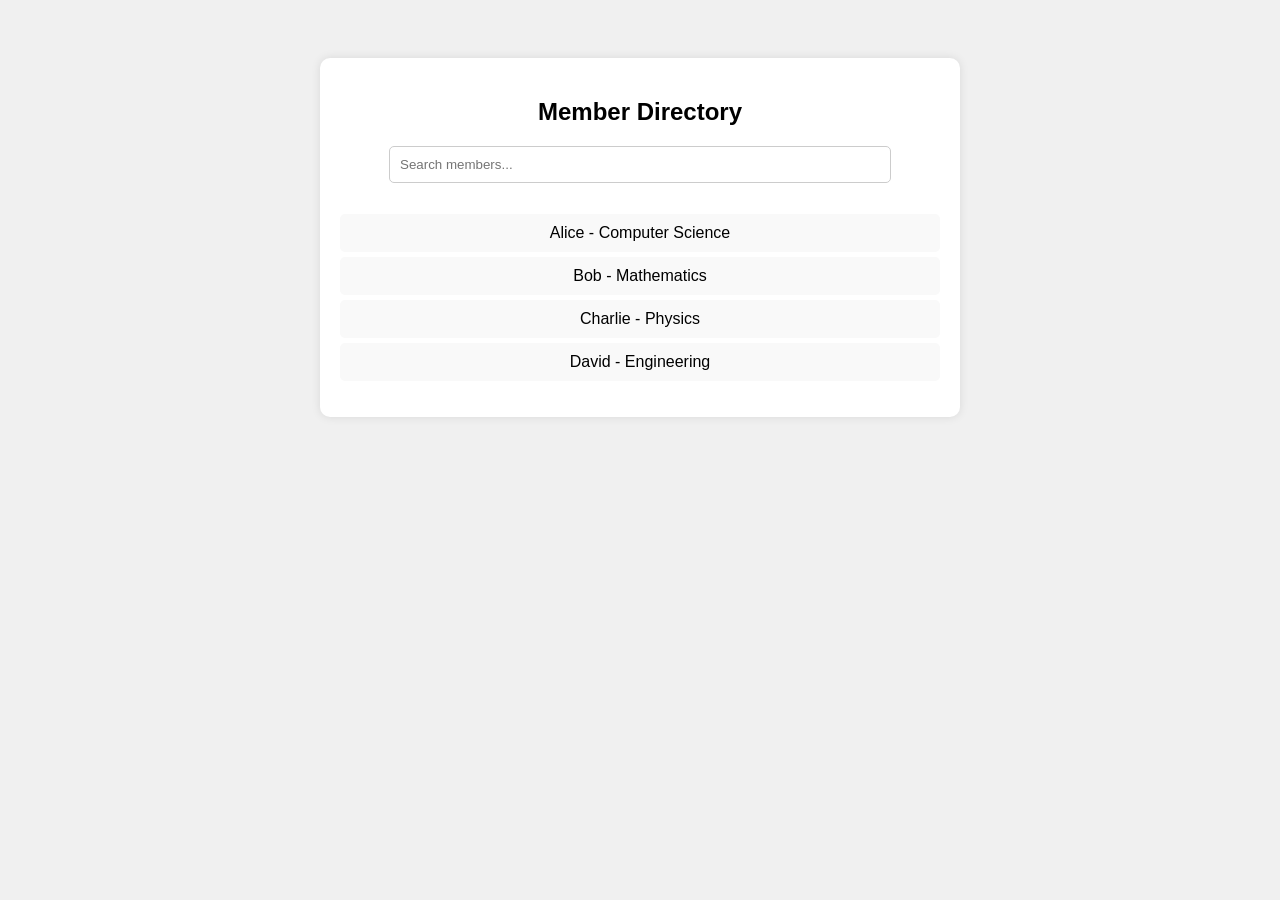
==== directory.html @ 6e41f064 "Create directory.html" ====
<!DOCTYPE html>
<html lang="en">
<head>
    <meta charset="UTF-8">
    <title>Member Directory - Web Wizards</title>
    <link rel="stylesheet" href="assets/css/style.css">
    <style>
        body {
            font-family: Arial, sans-serif;
            background: #f0f0f0;
            text-align: center;
            padding: 50px;
        }
        .directory-container {
            background: white;
            padding: 20px;
            border-radius: 10px;
            box-shadow: 0 0 10px rgba(0,0,0,0.1);
            max-width: 600px;
            margin: auto;
        }
        .search-box {
            width: 80%;
            padding: 10px;
            margin-bottom: 15px;
            border-radius: 5px;
            border: 1px solid #ccc;
        }
        .member-list {
            list-style: none;
            padding: 0;
        }
        .member-item {
            padding: 10px;
            background: #f9f9f9;
            margin: 5px 0;
            border-radius: 5px;
        }
    </style>
</head>
<body>
    <div class="directory-container">
        <h2>Member Directory</h2>
        <input type="text" id="searchBox" class="search-box" placeholder="Search members...">
        
        <ul id="memberList" class="member-list">
            <li class="member-item">Alice - Computer Science</li>
            <li class="member-item">Bob - Mathematics</li>
            <li class="member-item">Charlie - Physics</li>
            <li class="member-item">David - Engineering</li>
        </ul>
    </div>

    <script>
        document.getElementById("searchBox").addEventListener("input", function() {
            let filter = this.value.toLowerCase();
            let members = document.querySelectorAll(".member-item");

            members.forEach(member => {
                if (member.textContent.toLowerCase().includes(filter)) {
                    member.style.display = "block";
                } else {
                    member.style.display = "none";
                }
            });
        });
    </script>
</body>
</html>
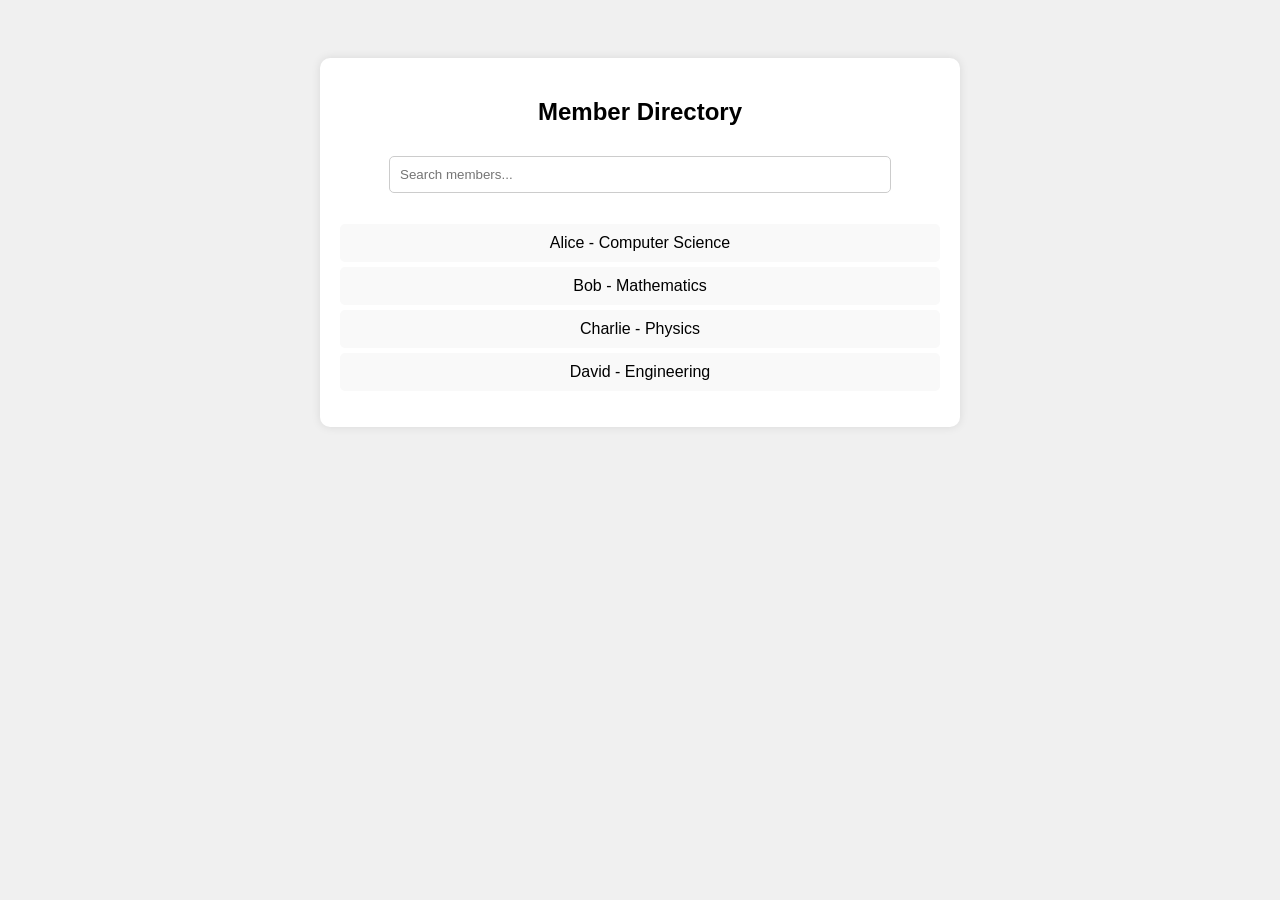
==== commit f53cc23a: "Add files via upload" ====
--- a/directory.html
+++ b/directory.html
@@ -1,69 +1,69 @@
-<!DOCTYPE html>
-<html lang="en">
-<head>
-    <meta charset="UTF-8">
-    <title>Member Directory - Web Wizards</title>
-    <link rel="stylesheet" href="assets/css/style.css">
-    <style>
-        body {
-            font-family: Arial, sans-serif;
-            background: #f0f0f0;
-            text-align: center;
-            padding: 50px;
-        }
-        .directory-container {
-            background: white;
-            padding: 20px;
-            border-radius: 10px;
-            box-shadow: 0 0 10px rgba(0,0,0,0.1);
-            max-width: 600px;
-            margin: auto;
-        }
-        .search-box {
-            width: 80%;
-            padding: 10px;
-            margin-bottom: 15px;
-            border-radius: 5px;
-            border: 1px solid #ccc;
-        }
-        .member-list {
-            list-style: none;
-            padding: 0;
-        }
-        .member-item {
-            padding: 10px;
-            background: #f9f9f9;
-            margin: 5px 0;
-            border-radius: 5px;
-        }
-    </style>
-</head>
-<body>
-    <div class="directory-container">
-        <h2>Member Directory</h2>
-        <input type="text" id="searchBox" class="search-box" placeholder="Search members...">
-        
-        <ul id="memberList" class="member-list">
-            <li class="member-item">Alice - Computer Science</li>
-            <li class="member-item">Bob - Mathematics</li>
-            <li class="member-item">Charlie - Physics</li>
-            <li class="member-item">David - Engineering</li>
-        </ul>
-    </div>
-
-    <script>
-        document.getElementById("searchBox").addEventListener("input", function() {
-            let filter = this.value.toLowerCase();
-            let members = document.querySelectorAll(".member-item");
-
-            members.forEach(member => {
-                if (member.textContent.toLowerCase().includes(filter)) {
-                    member.style.display = "block";
-                } else {
-                    member.style.display = "none";
-                }
-            });
-        });
-    </script>
-</body>
-</html>
+<!DOCTYPE html>
+<html lang="en">
+<head>
+    <meta charset="UTF-8">
+    <title>Member Directory - Web Wizards</title>
+    <link rel="stylesheet" href="assets/css/style.css">
+    <style>
+        body {
+            font-family: Arial, sans-serif;
+            background: #f0f0f0;
+            text-align: center;
+            padding: 50px;
+        }
+        .directory-container {
+            background: white;
+            padding: 20px;
+            border-radius: 10px;
+            box-shadow: 0 0 10px rgba(0,0,0,0.1);
+            max-width: 600px;
+            margin: auto;
+        }
+        .search-box {
+            width: 80%;
+            padding: 10px;
+            margin-bottom: 15px;
+            border-radius: 5px;
+            border: 1px solid #ccc;
+        }
+        .member-list {
+            list-style: none;
+            padding: 0;
+        }
+        .member-item {
+            padding: 10px;
+            background: #f9f9f9;
+            margin: 5px 0;
+            border-radius: 5px;
+        }
+    </style>
+</head>
+<body>
+    <div class="directory-container">
+        <h2>Member Directory</h2>
+        <input type="text" id="searchBox" class="search-box" placeholder="Search members...">
+        
+        <ul id="memberList" class="member-list">
+            <li class="member-item">Alice - Computer Science</li>
+            <li class="member-item">Bob - Mathematics</li>
+            <li class="member-item">Charlie - Physics</li>
+            <li class="member-item">David - Engineering</li>
+        </ul>
+    </div>
+
+    <script>
+        document.getElementById("searchBox").addEventListener("input", function() {
+            let filter = this.value.toLowerCase();
+            let members = document.querySelectorAll(".member-item");
+
+            members.forEach(member => {
+                if (member.textContent.toLowerCase().includes(filter)) {
+                    member.style.display = "block";
+                } else {
+                    member.style.display = "none";
+                }
+            });
+        });
+    </script>
+</body>
+</html>
--- a/assets/css/style.css
+++ b/assets/css/style.css
@@ -0,0 +1,37 @@
+body {
+    font-family: Arial, sans-serif;
+    background: #f0f0f0;
+    text-align: center;
+    padding: 50px;
+}
+
+.container {
+    background: white;
+    padding: 20px;
+    border-radius: 10px;
+    box-shadow: 0 0 10px rgba(0,0,0,0.1);
+    max-width: 600px;
+    margin: auto;
+}
+
+button {
+    background: #0077cc;
+    color: white;
+    padding: 10px;
+    border-radius: 5px;
+    border: none;
+    cursor: pointer;
+}
+
+button:hover {
+    background: #005fa3;
+}
+
+input, textarea {
+    width: 90%;
+    padding: 10px;
+    margin: 10px 0;
+    border-radius: 5px;
+    border: 1px solid #ccc;
+}
+
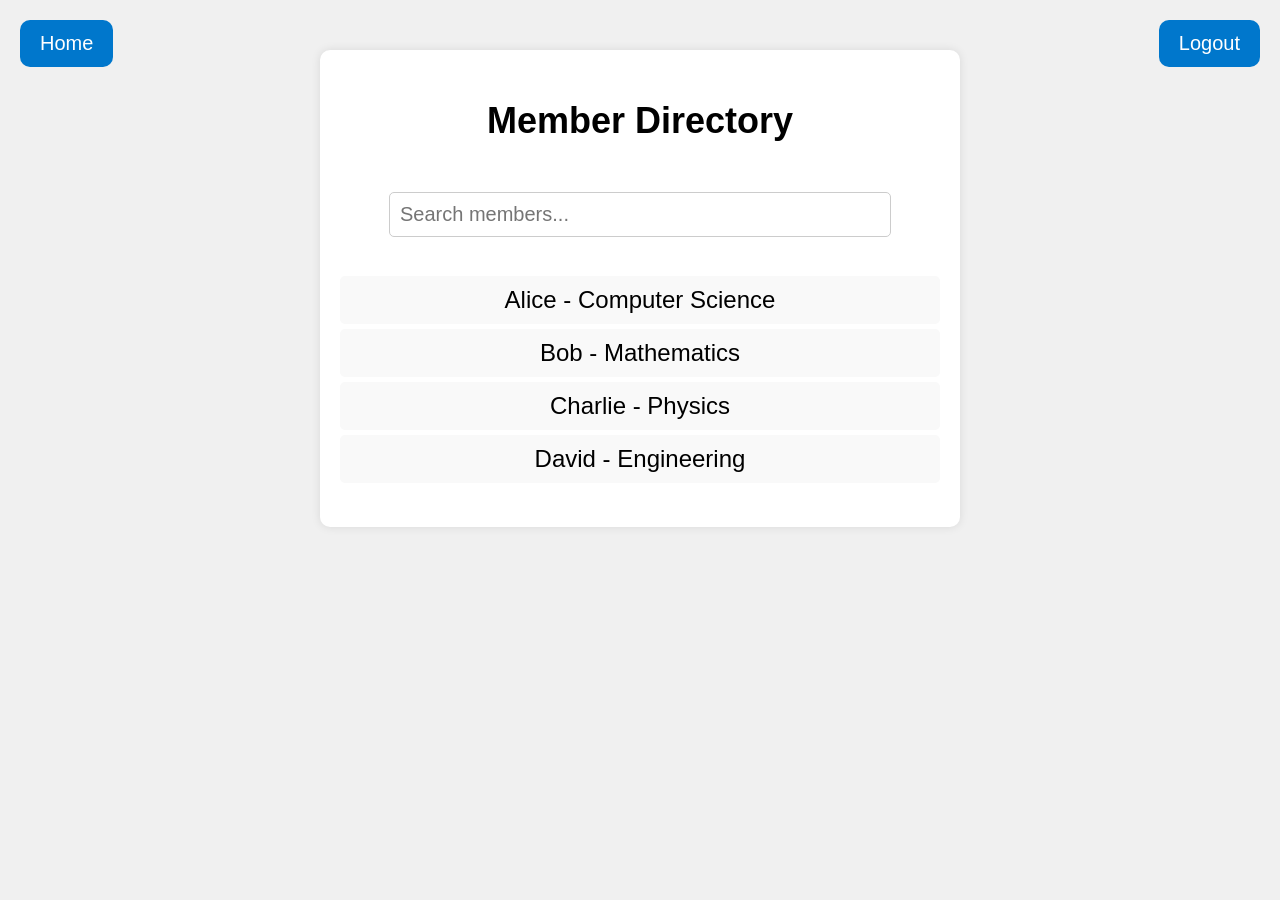
==== commit 9e4f5039: "Add files via upload" ====
--- a/directory.html
+++ b/directory.html
@@ -4,6 +4,7 @@
     <meta charset="UTF-8">
     <title>Member Directory - Web Wizards</title>
     <link rel="stylesheet" href="assets/css/style.css">
+    <script src="assets/js/auth.js" defer></script>
     <style>
         body {
             font-family: Arial, sans-serif;
@@ -39,6 +40,8 @@
     </style>
 </head>
 <body>
+    <button id="homeBtn" class="home-btn">Home</button>
+    <button id="logoutBtn" class="logout-btn">Logout</button>
     <div class="directory-container">
         <h2>Member Directory</h2>
         <input type="text" id="searchBox" class="search-box" placeholder="Search members...">
--- a/assets/css/style.css
+++ b/assets/css/style.css
@@ -1,37 +1,109 @@
+/* Global Styles */
 body {
     font-family: Arial, sans-serif;
     background: #f0f0f0;
     text-align: center;
     padding: 50px;
+    margin: 0;
+    font-size: 24px; /* Increased font size */
 }
 
-.container {
+/* Centering Containers */
+.container, .signup-container, .login-container, .profile-container {
     background: white;
-    padding: 20px;
+    padding: 40px; /* Increased padding */
     border-radius: 10px;
     box-shadow: 0 0 10px rgba(0,0,0,0.1);
-    max-width: 600px;
-    margin: auto;
+    max-width: 800px; /* Doubled the width */
+    position: absolute;
+    top: 50%;
+    left: 50%;
+    transform: translate(-50%, -50%); /* Full centering */
 }
 
+/* Input Fields */
+input {
+    width: 100%;
+    padding: 20px; /* Increased padding */
+    margin: 20px 0;
+    border-radius: 10px;
+    border: 2px solid #ccc;
+    font-size: 20px; /* Larger text */
+}
+
+/* Buttons */
 button {
+    width: 100%;
     background: #0077cc;
     color: white;
-    padding: 10px;
-    border-radius: 5px;
+    padding: 20px; /* Larger button */
+    border-radius: 10px;
     border: none;
     cursor: pointer;
+    font-size: 22px; /* Increased font size */
 }
 
 button:hover {
     background: #005fa3;
 }
 
-input, textarea {
-    width: 90%;
-    padding: 10px;
-    margin: 10px 0;
-    border-radius: 5px;
-    border: 1px solid #ccc;
+/* Navigation Links */
+.nav-buttons a {
+    display: inline-block;
+    margin: 20px;
+    padding: 20px 40px;
+    background: #0077cc;
+    color: white;
+    text-decoration: none;
+    border-radius: 10px;
+    font-size: 22px; /* Increased font */
 }
 
+.nav-buttons a:hover {
+    background: #005fa3;
+}
+
+/* Profile Image */
+.profile-container img {
+    width: 200px; /* Doubled the size */
+    height: 200px;
+    border-radius: 50%;
+    object-fit: cover;
+    display: block;
+    margin: auto;
+}
+
+/* Logout Button - Top Right */
+.logout-btn, .home-btn {
+    position: absolute;
+    top: 20px;
+    padding: 12px 20px; /* Larger buttons */
+    border-radius: 10px;
+    font-size: 20px;
+    width: auto;
+}
+
+.logout-btn {
+    right: 20px;
+}
+
+.home-btn {
+    left: 20px;
+}
+
+/* Join Button */
+.join-btn {
+    background: #0077cc;
+    color: white;
+    padding: 15px 20px;
+    border-radius: 10px;
+    border: none;
+    cursor: pointer;
+    font-size: 20px; /* Larger text */
+    min-width: 120px; /* Ensure consistent size */
+    text-align: center;
+}
+
+.join-btn:hover {
+    background: #005fa3;
+}
